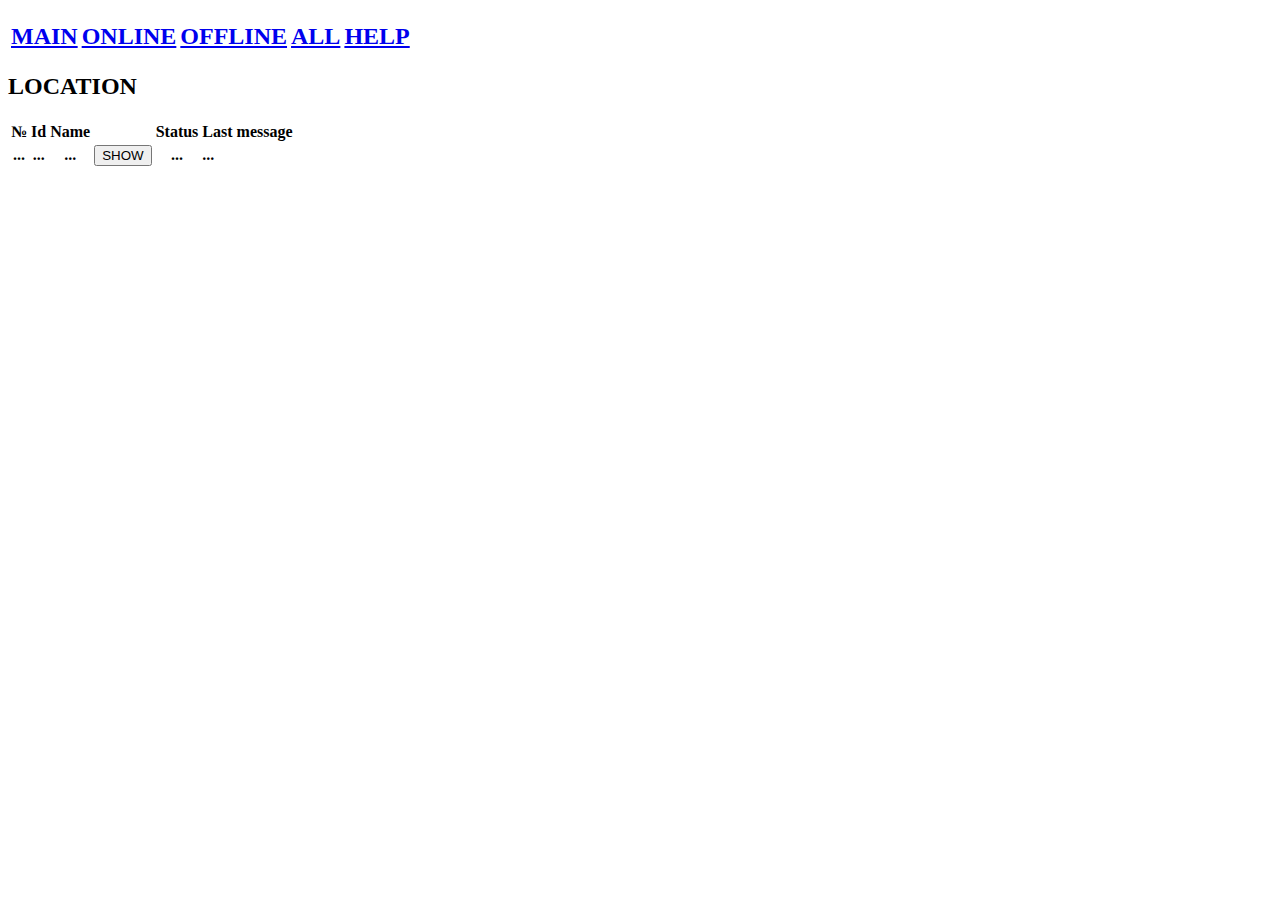
==== src/main/resources/templates/all.html @ 34568775 "init" ====
<!DOCTYPE HTML>
<html xmlns:th="http://www.thymeleaf.org">

<head>
    <meta charset="UTF-8"/>
    <title>LED clock service</title>
    <link rel="stylesheet" type="text/css" th:href="@{css/style.css}"/>
</head>
<body>
<h2>
    <table class="table1">
        <tr>
            <th><a href="/">MAIN</a></th>
            <th><a href="/online">ONLINE</a></th>
            <th><a href="/offline">OFFLINE</a></th>
            <th><a href="/all">ALL</a></th>
            <th><a href="/help">HELP</a></th>
            <th th:utext="${time}"></th>
        </tr>
    </table>
</h2>

<h2 th:utext="${location}">LOCATION</h2>

<div>
    <table class="table2">
        <tr>
            <th>№</th>
            <th>Id</th>
            <th>Name</th>
            <th></th>
            <th>Status</th>
            <th>Last message</th>
        </tr>
        <tr th:each="device : ${exdevices}">
            <th th:utext="${device.id}">...</th>
            <th th:utext="${device.deviceId}">...</th>
            <th th:utext="${device.name}">...</th>
            <th>
                <a th:href="@{'/'+${device.deviceId}}">
                    <button>SHOW</button>
                </a>
            </th>
            <th th:utext="${device.status}">...</th>
            <th align="left" th:utext="${device.lastMessage}">...</th>
        </tr>
    </table>
</div>

</body>
</html>
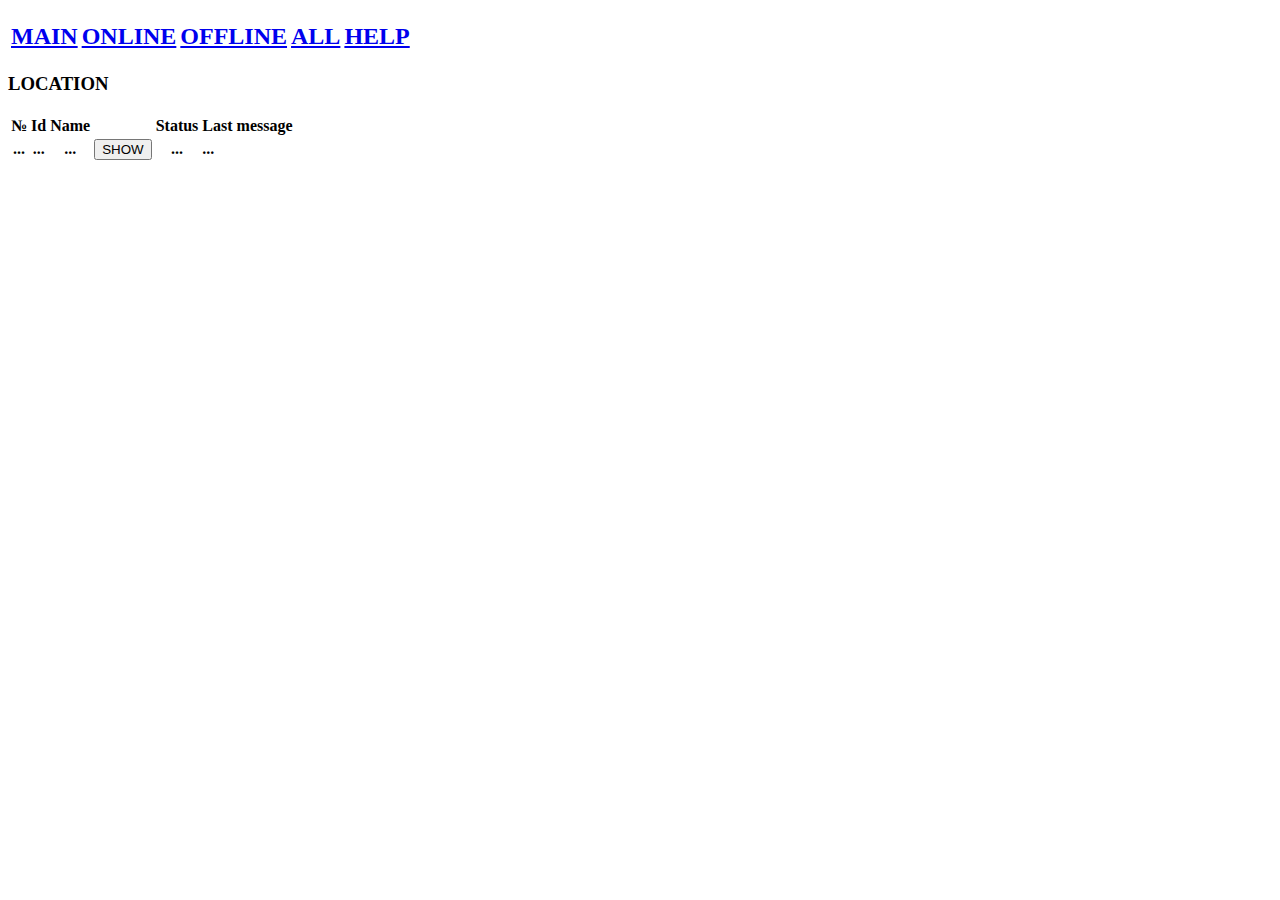
==== commit f0cc4c7a: "added device web configurator" ====
--- a/src/main/resources/templates/all.html
+++ b/src/main/resources/templates/all.html
@@ -20,7 +20,7 @@
     </table>
 </h2>
 
-<h2 th:utext="${location}">LOCATION</h2>
+<h3 th:utext="${location}">LOCATION</h3>
 
 <div>
     <table class="table2">
